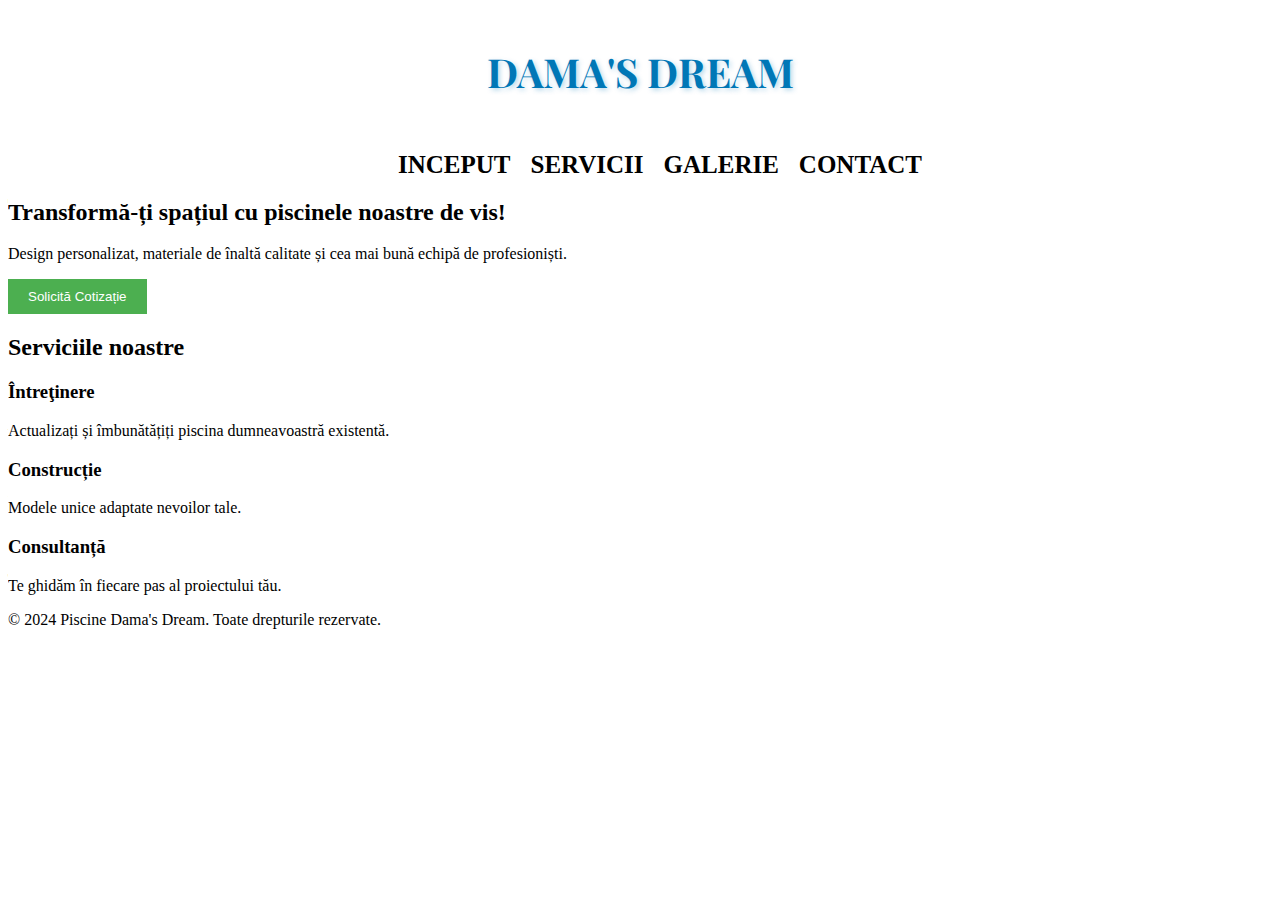
==== pagina web/index.html @ 03e74941 "Add files via upload" ====
<!DOCTYPE html>
<html lang="ro">
<head>
    <link href="https://fonts.googleapis.com/css2?family=Lobster&display=swap" rel="stylesheet">
    <meta charset="UTF-8">
    <meta name="viewport" content="width=device-width, initial-scale=1.0">
    <title>Dama's dream</title>
    <link rel="stylesheet" href="style.css">
    <script src="https://cdn.emailjs.com/dist/email.min.js"></script>
</head>
<body>
    <header>
        <div class="header-container"
            <img src="images/logopaginaweb.png" alt="Logo de la empresa" class="logoEmpresa">
            <h1>Dama's Dream</h1>
        </div>
        <nav>
            <ul>
                <div class="servicios">
                    <div><a href="#">Inceput</a>
                    </div>
                    <div>
                    <a href="#">Servicii</a>
                    </div>
                    <div>
                    <a href="#">Galerie</a>
                    </div>
                    <div>
                    <a href="#">Contact</a>
                    </div>

                </div>
            </ul>
        </nav>
    </header>
    
    <main>
        <section class="hero">
            <h2>Transformă-ți spațiul cu piscinele noastre de vis!</h2>
            <p>Design personalizat, materiale de înaltă calitate și cea mai bună echipă de profesioniști.</p>
            <button id="solicitar-cotizare" class="btn">Solicită Cotizație</button>
        </section>
        
        <section class="services">
            <h2>Serviciile noastre</h2>
            <div class="service-cards">
                <div class="card">
                    <h3>Întreţinere</h3>
                    <p>Actualizați și îmbunătățiți piscina dumneavoastră existentă.</p>
                </div>
                <div class="card">
                    <h3>Construcție</h3>
                    <p>Modele unice adaptate nevoilor tale.</p>
                </div>
                <div class="card">
                    <h3>Consultanță</h3>
                    <p>Te ghidăm în fiecare pas al proiectului tău.</p>
                </div>
            </div>
        </section>

        <!-- Fereastra Modală cu tabel -->
        <div id="cotizare-modal" class="modal">
            <div class="modal-content">
                <span class="close">&times;</span>
                <h4>Informații Cotizație</h4>
                <form id="cotizare-form">
                    <label for="Nume">Nume:</label>
                    <input type="text" id="Nume" name="Nume" required>
                    
                    <label for="Telefon">Telefon:</label>
                    <input type="text" id="Telefon" name="Telefon" required>
                    
                    <label for="Email">Email:</label>
                    <input type="Email" id="Email" name="Email" required>
                    
                    <button type="submit">Trimite Cotizație</button>
                </form>
            </div>
        </div>
    </main>
    
    <footer>
        <p>&copy; 2024 Piscine Dama's Dream. Toate drepturile rezervate.</p>
    </footer>

    <script src="script.js"></script>
</body>
</html>
---- pagina web/style.css ----
/* Stiluri pentru fereastra modală */
@import url('https://fonts.googleapis.com/css2?family=Playfair+Display:wght@400;700&family=Poppins:wght@300;700&display=swap');
 
h4 {
    text-align: center;
    font: size 40px;
}
.servicios {
    display: flex;
    gap: 20px;
    justify-content: center;
    background-color: #ffffff;
    font-size: 25px;
    text-transform: uppercase;
}
.servicios a {
    text-decoration: none;
    color:black;
    font-weight: bold;
    transition: 0.3s;
}
.servicios a:hover{
    text-decoration: underline;
    color: blue;
}
.modal {
    display: none; /* Ascunde modalul pe default */
    position: fixed;
    z-index: 1;
    left: 0;
    top: 0;
    width: 100%;
    height: 100%;
    overflow: auto;
    background-color: rgba(0, 0, 0, 0.4); /* Fundal transparent */
}

.modal-content {
    background-color: white;
    margin: 15% auto;
    padding: 20px;
    border: 1px solid #888;
    width: 60%; /* Lățime a modalului */
    border-radius: 20px;
}

.close {
    color: #aaa;
    float: right;
    font-size: 28px;
    font-weight: bold;
}

.close:hover,
.close:focus {
    color: black;
    text-decoration: none;
    cursor: pointer;
}

table {
    width: 100%;
    border-collapse: collapse;
    margin-bottom: 20px;
}

table, th, td {
    border: 1px solid black;
}

th, td {
    padding: 10px;
    text-align: left;
}

button {
    padding: 10px 20px;
    background-color: #4CAF50;
    color: white;
    border: none;
    cursor: pointer;
}

button:hover {
    background-color: #45a049;
}
.header-container {
    display: flex;
    align-items: center;
    justify-content: center;
    gap: 15px;
    padding: 10px 20px; 
}
.logoEmpresa { 
    width: 60px;
    height: auto;
}
h1 {
    color: #0077b6;
    font-weight: 700;
    text-shadow: 2px 2px 5px rgba(0, 119, 182, 0.3);
    font-size: 40px;
    font-family: 'Playfair Display', serif;
    text-transform: uppercase;
}
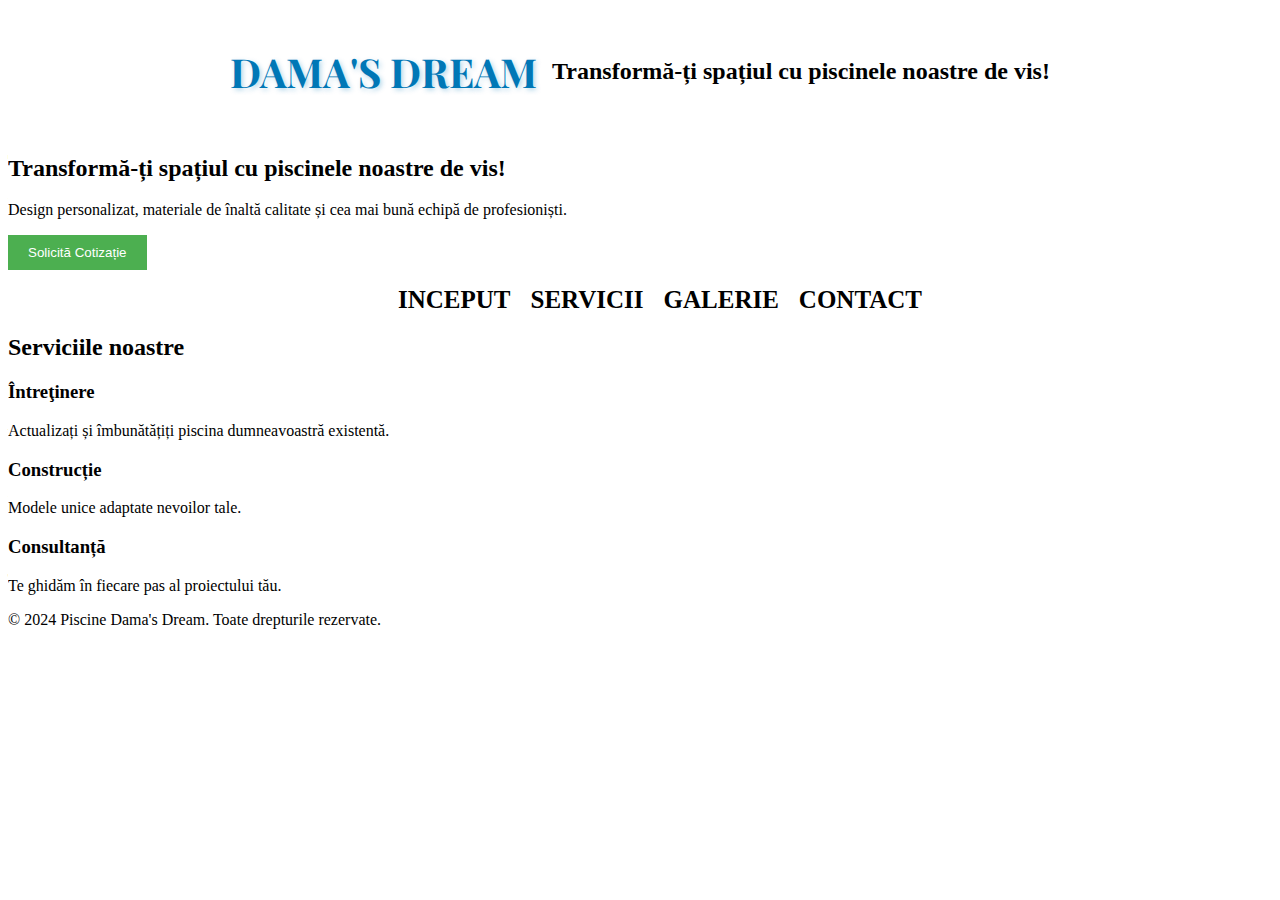
==== commit cdb3308e: "Add files via upload" ====
--- a/pagina web/index.html
+++ b/pagina web/index.html
@@ -13,7 +13,19 @@
         <div class="header-container"
             <img src="images/logopaginaweb.png" alt="Logo de la empresa" class="logoEmpresa">
             <h1>Dama's Dream</h1>
+            <section class="hero">
+              <h2>Transformă-ți spațiul cu piscinele noastre de vis!</h2>
+            </section>  
         </div>
+        
+    </header>
+    
+    <main>
+        <section class="hero">
+            <h2>Transformă-ți spațiul cu piscinele noastre de vis!</h2>
+            <p>Design personalizat, materiale de înaltă calitate și cea mai bună echipă de profesioniști.</p>
+            <button id="solicitar-cotizare" class="btn">Solicită Cotizație</button>
+        </section>
         <nav>
             <ul>
                 <div class="servicios">
@@ -32,14 +44,6 @@
                 </div>
             </ul>
         </nav>
-    </header>
-    
-    <main>
-        <section class="hero">
-            <h2>Transformă-ți spațiul cu piscinele noastre de vis!</h2>
-            <p>Design personalizat, materiale de înaltă calitate și cea mai bună echipă de profesioniști.</p>
-            <button id="solicitar-cotizare" class="btn">Solicită Cotizație</button>
-        </section>
         
         <section class="services">
             <h2>Serviciile noastre</h2>
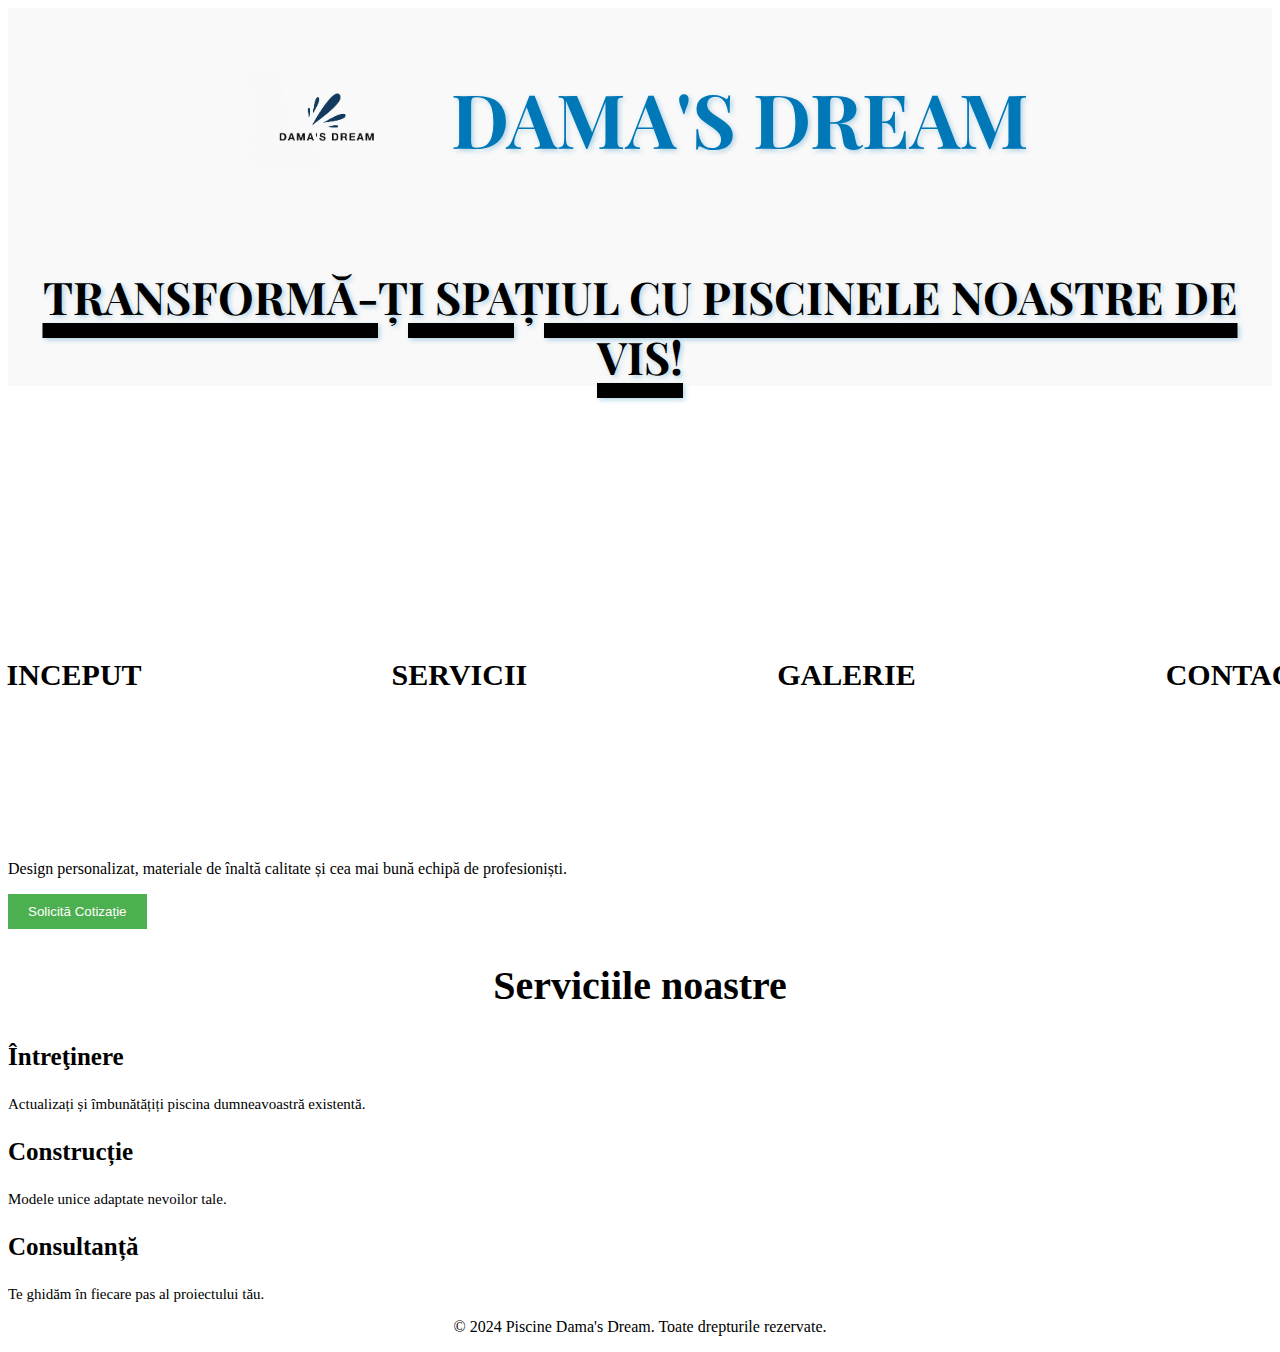
==== commit e07424cf: "Add files via upload" ====
--- a/pagina web/index.html
+++ b/pagina web/index.html
@@ -8,43 +8,46 @@
     <link rel="stylesheet" href="style.css">
     <script src="https://cdn.emailjs.com/dist/email.min.js"></script>
 </head>
-<body>
+<body background="kcbjfk.png"><!--Debo poner una imagen para que se vea de fondo-->
     <header>
-        <div class="header-container"
-            <img src="images/logopaginaweb.png" alt="Logo de la empresa" class="logoEmpresa">
-            <h1>Dama's Dream</h1>
-            <section class="hero">
-              <h2>Transformă-ți spațiul cu piscinele noastre de vis!</h2>
-            </section>  
-        </div>
+        <div class="fondoheader">
+            <div class="header-container">
+                <img src="images/logopaginaweb.png" alt="Logo de la empresa" class="logoEmpresa" >
+                <h1>Dama's Dream</h1> 
+            </div>
+            <section id="FraseInicio">
+                <h2>Transformă-ți spațiul cu piscinele noastre de vis!</h2>
+            </section>
+        </div> 
+        <nav>
+            <ul>
+                
+                    <div class="servicios">
+                        <h2>
+                        <a href="https://daavidd09.github.io/piscine-romania/">Inceput</a>
+                        </h2>
+                        <h2>
+                        <a href="file:///C:/pagina%20web/servicios/servicios.html">Servicii</a>
+                        </h2>
+                        <h2>
+                        <a href="#">Galerie</a>
+                        </h2>
+                        <h2>
+                        <a href="#">Contact</a>
+                        </h2>
+
+                    </div>
+                
+            </ul>
+        </nav>
         
     </header>
     
     <main>
         <section class="hero">
-            <h2>Transformă-ți spațiul cu piscinele noastre de vis!</h2>
             <p>Design personalizat, materiale de înaltă calitate și cea mai bună echipă de profesioniști.</p>
             <button id="solicitar-cotizare" class="btn">Solicită Cotizație</button>
         </section>
-        <nav>
-            <ul>
-                <div class="servicios">
-                    <div><a href="#">Inceput</a>
-                    </div>
-                    <div>
-                    <a href="#">Servicii</a>
-                    </div>
-                    <div>
-                    <a href="#">Galerie</a>
-                    </div>
-                    <div>
-                    <a href="#">Contact</a>
-                    </div>
-
-                </div>
-            </ul>
-        </nav>
-        
         <section class="services">
             <h2>Serviciile noastre</h2>
             <div class="service-cards">
@@ -85,7 +88,9 @@
     </main>
     
     <footer>
-        <p>&copy; 2024 Piscine Dama's Dream. Toate drepturile rezervate.</p>
+        <div id="PieDePagina";
+             <p>&copy; 2024 Piscine Dama's Dream. Toate drepturile rezervate.</p>
+        </div>
     </footer>
 
     <script src="script.js"></script>
--- a/pagina web/style.css
+++ b/pagina web/style.css
@@ -1,27 +1,62 @@
 /* Stiluri pentru fereastra modală */
 @import url('https://fonts.googleapis.com/css2?family=Playfair+Display:wght@400;700&family=Poppins:wght@300;700&display=swap');
- 
+
+.services h2{
+    text-align: center;
+    font-size: 40px;
+}
+.card p {
+    font-size: 15px;
+}
+.fondoheader {
+    background-color:rgb(249, 249, 249);
+}
+.service-cards h3 {
+    text-align: left;
+    font-size: 25px;
+}
+#FraseInicio {
+margin-bottom: 0px;
+padding: 0px;
+text-decoration-line: underline;
+text-decoration-thickness: 15px;
+font-weight: 450px;
+text-shadow: 2px 2px 5px rgba(0, 119, 182, 0.3);
+font-family: 'Playfair Display', serif;
+text-transform: uppercase;
+text-align: center;
+color: black;
+font-size: 30px;
+}
 h4 {
     text-align: center;
     font: size 40px;
 }
+#PieDePagina{
+    text-align: center;
+}
 .servicios {
     display: flex;
-    gap: 20px;
+    padding: 0px;
+    align-items:flex-start;
+    flex-direction: row;
+    min-height: 0px;
+    gap: 250px;
     justify-content: center;
     background-color: #ffffff;
-    font-size: 25px;
+    font-size: 100px;
     text-transform: uppercase;
 }
 .servicios a {
+    font-size: 30px;
     text-decoration: none;
     color:black;
     font-weight: bold;
-    transition: 0.3s;
+    transition: 0.15s;
 }
 .servicios a:hover{
     text-decoration: underline;
-    color: blue;
+    color: rgb(0, 17, 255);
 }
 .modal {
     display: none; /* Ascunde modalul pe default */
@@ -84,22 +119,26 @@
 button:hover {
     background-color: #45a049;
 }
+
 .header-container {
     display: flex;
     align-items: center;
     justify-content: center;
-    gap: 15px;
+    gap: 50px;
     padding: 10px 20px; 
 }
 .logoEmpresa { 
-    width: 60px;
+    width: 150px;
     height: auto;
 }
 h1 {
     color: #0077b6;
     font-weight: 700;
     text-shadow: 2px 2px 5px rgba(0, 119, 182, 0.3);
-    font-size: 40px;
+    font-size: 75px;
     font-family: 'Playfair Display', serif;
     text-transform: uppercase;
-}+}
+nav a {
+    font-size: 14px;
+}
